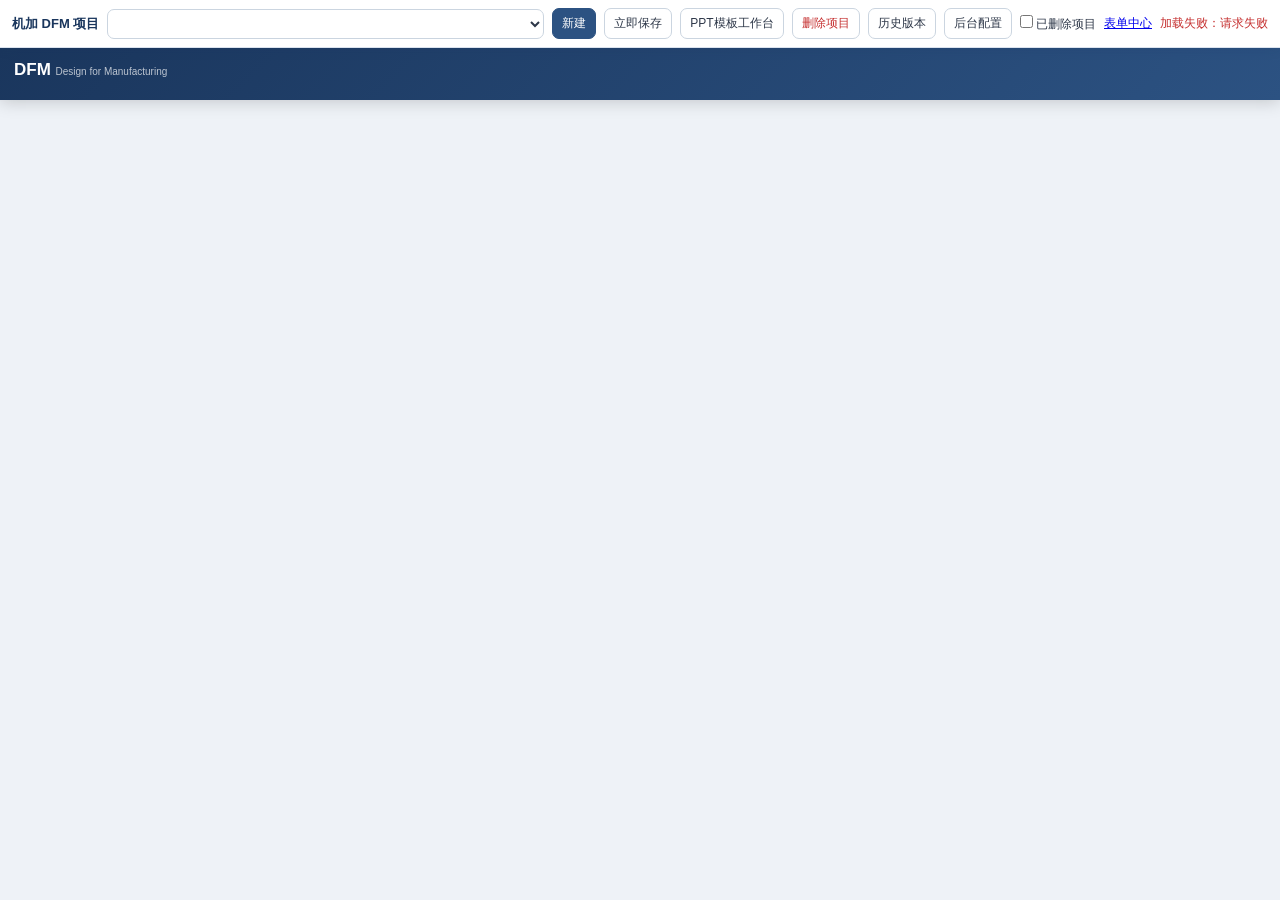
==== static/machining_dfm/index.html @ 4d1997c2 "三服务拆分与机加 DFM 接入 - 新增三服务入口与启动器：app/services/{hpdc,machining,workbench}.py、run_services.py   （压铸 8001 " ====
<!doctype html>
<html lang="zh-CN"><head>
<meta charset="UTF-8">
<meta name="viewport" content="width=device-width,initial-scale=1,maximum-scale=1,user-scalable=no">
<title>机加 DFM · 项目工作台</title>
<link rel="stylesheet" href="/static/machining_dfm/app.css?v=services-v2">
<link rel="stylesheet" href="/static/machining_dfm/host.css?v=services-v2">
</head>
<body class="server-loading">
<div id="langBox" style="position:fixed;top:8px;right:12px;z-index:999;background:#fff;border:1px solid #cbd5e0;border-radius:16px;padding:3px 10px;font-size:12px;box-shadow:0 1px 4px rgba(0,0,0,.12)"><select id="langSel" onchange="setLang(this.value)" style="border:none;background:transparent;font-size:12px;outline:none;cursor:pointer;color:#2d3748"><option value="zh">中文</option><option value="en">English</option><option value="th">ไทย</option><option value="es">Español</option></select></div>
<div class="appbar">
  <h1>DFM <span style="font-size:10px;opacity:0.7;font-weight:400">Design for Manufacturing</span></h1>
  <div class="tabs" id="tabBar"></div>
</div>
<div class="main" id="mainPanels"></div>
<div class="modal-overlay" id="modalOverlay" onclick="closeModal()">
  <div class="modal-box" id="modalBox" onclick="event.stopPropagation()"></div>
</div>
<script src="/static/machining_dfm/host.js?v=services-v2"></script>
<script src="/static/machining_dfm/legacy_app.js?v=services-v2"></script>
<script src="/static/machining_dfm/pptxgen.bundle.js?v=services-v2"></script>
<script>MachiningDFMHost.start();</script>
</body></html>
---- static/machining_dfm/app.css ----
:root{--bg:#eef2f7;--c:#fff;--p:#1a365d;--p2:#2c5282;--acc:#dd6b20;--t:#2d3748;--s:#718096;--b:#e2e8f0;--g:#edf2f7;--ok:#38a169;--ng:#e53e3e}
*{margin:0;padding:0;box-sizing:border-box}
body{font-family:'PingFang SC','Microsoft YaHei',sans-serif;background:var(--bg);color:var(--t);padding-bottom:80px}
.appbar{position:sticky;top:0;z-index:100;background:linear-gradient(135deg,var(--p),var(--p2));color:#fff;padding:12px 14px 8px;box-shadow:0 2px 16px rgba(0,0,0,0.18)}
.appbar h1{font-size:17px;font-weight:700;margin-bottom:8px}
.tabs{display:flex;gap:8px;overflow-x:auto;padding-bottom:4px;-webkit-overflow-scrolling:touch}
.tab{flex-shrink:0;min-width:98px;padding:7px 16px;border-radius:20px;font-size:12px;font-weight:500;border:1.5px solid rgba(255,255,255,0.28);color:rgba(255,255,255,0.85);background:transparent;cursor:pointer;white-space:nowrap;transition:all .2s;text-align:center;line-height:1.4}
.tab.on{background:#fff;color:var(--p2);border-color:#fff;font-weight:700}
.tab.setup-tab{border-color:rgba(255,255,255,0.5)}
.tab.db-tab{border-color:rgba(255,255,255,0.5);border-style:dashed}
.lock-tab{background:#e53e3e !important;color:#fff !important;border-color:#c53030 !important;}
.main{padding:8px 10px}
.card{background:var(--c);border-radius:14px;margin-bottom:10px;overflow:hidden;box-shadow:0 1px 6px rgba(0,0,0,0.05)}
.card-hd{background:linear-gradient(135deg,var(--p),var(--p2));color:#fff;padding:10px 14px}
.card-hd h2{font-size:14px;font-weight:700}
.card-hd p{font-size:9px;opacity:0.8;margin-top:1px}
.card-bd{padding:10px 12px}
.r{display:flex;align-items:center;justify-content:space-between;padding:7px 0;border-bottom:1px solid var(--b);gap:6px}
.r:last-child{border:none}
.r .l{font-size:12px;font-weight:600;min-width:100px;flex-shrink:0;line-height:1.3}
.r .u{font-weight:400;font-size:10px;color:var(--s);display:block}
.r input,.r select{flex:1;padding:7px 10px;border:1.5px solid var(--b);border-radius:8px;font-size:13px;text-align:right;background:#f7fafc;min-width:0;font-family:inherit}
.r input:focus,.r select:focus{outline:none;border-color:var(--p2);background:#fff}
.r input.txt{text-align:left}.r select{text-align:left}
.tbw{overflow-x:auto;-webkit-overflow-scrolling:touch;border-radius:8px;border:1px solid var(--b);margin-top:8px}
table{width:100%;border-collapse:collapse;font-size:10px;min-width:1150px}
th{background:var(--p2);color:#fff;padding:6px 2px;font-size:9px;font-weight:600;white-space:nowrap}
td{padding:4px 2px;border:1px solid var(--b);text-align:center;font-size:10px}
td input,td select{width:50px;border:1.5px solid var(--b);border-radius:4px;padding:3px;font-size:10px;text-align:center;background:#f7fafc;font-family:inherit}
td input:focus,td select:focus{outline:none;border-color:var(--p2)}
td input.txt{width:auto;min-width:45px;text-align:left}
td select{width:auto;min-width:55px;text-align:left}
tr:nth-child(even) td{background:#f7fafc}
.ro{font-weight:600;color:var(--p2)}
.ro2{font-size:9px;color:var(--s)}
.act{background:var(--ng);color:#fff;border:none;border-radius:4px;padding:2px 8px;font-size:9px;cursor:pointer}
.sg{display:grid;grid-template-columns:1fr 1fr;gap:6px;margin-top:8px}
.si{background:var(--g);padding:9px 10px;border-radius:8px}
.si .sl{font-size:10px;color:var(--s)}
.si .sv{font-size:16px;font-weight:700;color:var(--p2);margin-top:2px}
.si .su{font-size:9px;color:var(--s);font-weight:400}
.sv.a{color:var(--acc)}.sv.g{color:var(--ok)}
.btn{display:block;width:100%;padding:10px;border-radius:8px;font-size:12px;font-weight:600;border:none;cursor:pointer;margin-top:6px;font-family:inherit}
.btn-p{background:var(--p2);color:#fff}.btn-p:active{background:var(--p)}
.btn-s{background:var(--g);color:var(--t)}.btn-s:active{background:#dde2e8}
.btn-a{background:var(--acc);color:#fff}.btn-a:active{background:#c05621}
.btn-g{background:var(--ok);color:#fff}.btn-g:active{background:#2f855a}
.btn-r{background:var(--ng);color:#fff}.btn-r:active{background:#c53030}
.fbox{background:#fefcbf;border:1px solid #ecc94b;border-radius:8px;padding:8px 10px;font-size:10px;color:#744210;line-height:1.6;margin-bottom:8px;white-space:pre-wrap}
.bar{display:flex;align-items:center;gap:4px;margin:4px 0}
.bar-t{flex:1;height:6px;background:#e2e8f0;border-radius:3px;overflow:hidden}
.bar-f{height:100%;border-radius:3px}
.bar-f.h{background:var(--ok)}.bar-f.m{background:#f6ad55}.bar-f.l{background:var(--ng)}
.warn{background:#fffaf0;border:1px solid #fbd38d;padding:8px 12px;border-radius:8px;font-size:10px;color:#c05621;margin-top:8px}
.note{font-size:10px;color:#a0aec0;font-style:italic;margin-top:4px}
.panel{display:none}.panel.on{display:block}
.process-row{display:flex;align-items:center;gap:6px;padding:6px 0;border-bottom:1px solid var(--b);flex-wrap:wrap}
.process-row:last-child{border-bottom:none}
.process-row input,.process-row select{flex:1;padding:6px 8px;border:1.5px solid var(--b);border-radius:8px;font-size:12px;background:#f7fafc;min-width:0;font-family:inherit}
.process-row select{min-width:130px}
.btn-row{display:flex;gap:8px;margin-top:10px;flex-wrap:wrap}
.clamp-grid{display:flex;flex-wrap:nowrap;gap:4px}.clamp-grid .r{flex:1 1 0;min-width:0;flex-direction:column;align-items:center;padding:3px 0;gap:1px;border-bottom:none}.clamp-grid .l{min-width:0;text-align:center;font-size:11px;white-space:nowrap}.clamp-grid .r input{flex:none;width:48px;padding:3px 2px;text-align:center;font-size:12px}.clamp-grid .r .u{font-size:9px;color:#a0aec0}
.feat-img-wrap{width:80px;height:45px;border:1.5px dashed #cbd5e0;border-radius:6px;display:flex;align-items:center;justify-content:center;font-size:8px;color:#a0aec0;cursor:pointer;background:#f7fafc;margin:0 auto}
.feat-img-wrap img{max-width:78px;max-height:43px;border-radius:4px;object-fit:contain}
.modal-overlay{display:none;position:fixed;top:0;left:0;width:100%;height:100%;background:rgba(0,0,0,0.5);z-index:200;justify-content:center;align-items:center}
.modal-overlay.show{display:flex}
.modal-box{background:#fff;border-radius:14px;padding:16px;width:90%;max-width:500px;max-height:80vh;overflow-y:auto}
.issue-row{display:flex;gap:8px;margin-bottom:8px;flex-wrap:wrap}
.issue-row input,.issue-row textarea{flex:1;padding:6px 8px;border:1.5px solid var(--b);border-radius:6px;font-size:11px;background:#f7fafc;font-family:inherit;min-width:120px}
.issue-row textarea{min-height:40px;resize:vertical}
.issue-thumb{max-width:100%;max-height:150px;border-radius:6px;border:1px solid var(--b);cursor:pointer;object-fit:contain}
.issue-img-box{flex:1;text-align:center;background:#fff;border:1.5px dashed #cbd5e0;border-radius:8px;padding:10px 8px;cursor:pointer;min-height:90px;display:flex;flex-direction:column;align-items:center;justify-content:center;gap:4px;font-size:10px;color:#a0aec0}
.issue-img-wrap{flex:1;text-align:center;background:#f7fafc;border:1px solid var(--b);border-radius:8px;padding:8px;min-height:90px;display:flex;flex-direction:column;align-items:center;justify-content:center;gap:4px}
.issue-img-wrap .lab{font-size:10px;color:var(--s)}
@media(min-width:768px){.main{max-width:1400px;margin:0 auto}.sg{grid-template-columns:repeat(4,1fr)}.clamp-grid{grid-template-columns:repeat(4,1fr)}}
@media(min-width:1200px){.main{max-width:1600px}}
/* ===== 第二轮新增 ===== */
.dash-tab{border-style:dashed!important;opacity:0.95}
.size-grid{display:grid;grid-template-columns:1fr 1fr;gap:8px}
@media(min-width:768px){.size-grid{grid-template-columns:repeat(4,1fr)}}
.r input.size-card{font-size:15px;padding:12px 10px}
.flow-wrap{display:flex;gap:0;align-items:stretch;overflow-x:auto;padding:12px 4px;-webkit-overflow-scrolling:touch}
.flow-node{flex:0 0 auto;width:180px;background:#fff;border:1.5px solid var(--b);border-radius:10px;padding:8px;text-align:center;box-shadow:0 1px 3px rgba(0,0,0,0.06)}
.flow-node .fn-name{font-size:12px;font-weight:700;color:var(--p2);margin-bottom:4px}
.flow-node .fn-img{width:140px;height:95px;border:1px dashed #cbd5e0;border-radius:6px;background:#f7fafc;display:flex;align-items:center;justify-content:center;font-size:9px;color:#a0aec0;overflow:hidden;margin:0 auto 4px}
.flow-node .fn-img img{max-width:100%;max-height:100%;object-fit:contain}
.flow-node .fn-m{font-size:10px;font-weight:600;color:#4a5568;margin-bottom:2px;word-break:break-all;text-align:left}
.flow-node .fn-i{font-size:9px;color:var(--s);line-height:1.5;text-align:left}

.flow-node .fn-info{font-size:9px;color:var(--s);line-height:1.5;margin-top:2px;word-break:break-all;text-align:left}
.flow-node .fn-stat{font-size:10px;font-weight:700;color:var(--acc);margin-top:3px;background:#fffaf0;border:1px solid #fbd38d;border-radius:6px;padding:3px 2px}
.flow-arrow{flex:0 0 auto;display:flex;align-items:center;color:#a0aec0;font-size:18px;padding:0 4px}
.flow-legend{font-size:9px;color:var(--s);margin-top:4px}
.mimg-thumb{width:52px;height:40px;border:1px solid var(--b);border-radius:6px;object-fit:cover;cursor:pointer;vertical-align:middle}
.mimg-ph{width:52px;height:40px;border:1.5px dashed #cbd5e0;border-radius:6px;display:inline-flex;align-items:center;justify-content:center;font-size:8px;color:#a0aec0;cursor:pointer;background:#f7fafc;vertical-align:middle}
.proc-thumb{width:40px;height:32px;border:1px solid var(--b);border-radius:6px;object-fit:cover;vertical-align:middle}
.proc-ph{width:40px;height:32px;border:1.5px dashed #cbd5e0;border-radius:6px;display:inline-flex;align-items:center;justify-content:center;font-size:8px;color:#a0aec0;cursor:pointer;background:#f7fafc;vertical-align:middle}
.iqlist{max-height:170px;overflow-y:auto;border:1px solid #d0d7e2;border-radius:6px;margin-top:3px;background:#fff;text-align:left;z-index:5}
.iqcand{padding:4px 8px;font-size:11px;cursor:pointer;border-bottom:1px solid #f0f3f7;white-space:nowrap;overflow:hidden;text-overflow:ellipsis}
.iqcand:hover{background:#eef2ff}
.iqcand.on{background:#dbeafe;font-weight:600}
.iqnone{padding:6px 8px;font-size:11px;color:#a0aec0}
---- static/machining_dfm/host.css ----
#serverProjectBar{position:sticky;top:0;z-index:1000;display:flex;align-items:center;gap:8px;flex-wrap:wrap;padding:8px 12px;background:#fff;border-bottom:1px solid #dbe3ee;box-shadow:0 2px 10px rgba(26,54,93,.12);font-size:12px}
#serverProjectBar strong{color:#1a365d;font-size:13px}
#serverProjectBar select,#serverProjectBar button{border:1px solid #cbd5e0;border-radius:7px;background:#fff;padding:6px 9px;font:inherit;color:#2d3748}
#serverProjectBar select{min-width:240px;max-width:440px;flex:1}
#serverProjectBar button{cursor:pointer}
#serverProjectBar button.primary{background:#2c5282;border-color:#2c5282;color:#fff}
#serverProjectBar button.danger{color:#c53030}
#serverProjectBar .server-status{margin-left:auto;color:#718096;white-space:nowrap}
#serverProjectBar .server-status.error{color:#c53030}
.server-loading #mainPanels{opacity:.3;pointer-events:none}
.server-dialog{position:fixed;inset:0;z-index:2000;display:flex;align-items:center;justify-content:center;background:rgba(15,23,42,.45);padding:18px}
.server-dialog[hidden]{display:none}
.server-dialog-box{width:min(620px,96vw);max-height:80vh;overflow:auto;background:#fff;border-radius:14px;padding:16px;box-shadow:0 18px 50px rgba(0,0,0,.22)}
.server-dialog-head,.server-version{display:flex;align-items:center;justify-content:space-between;gap:10px}
.server-dialog-head{margin-bottom:10px}.server-dialog-head h2{font-size:17px}.server-dialog-head button,.server-version button{border:1px solid #cbd5e0;border-radius:7px;background:#fff;padding:6px 10px;cursor:pointer}
.server-version{padding:10px 0;border-top:1px solid #edf2f7}.server-version small{display:block;color:#718096;margin-top:3px}
.server-dialog-box section>label{display:grid;grid-template-columns:160px 1fr;align-items:center;gap:10px;margin:10px 0;color:#4a5568;font-size:13px}
.server-dialog-box input,.server-dialog-box select,.server-dialog-box button{border:1px solid #cbd5e0;border-radius:7px;background:#fff;padding:7px 9px;font:inherit;color:#2d3748}
.server-dialog-box button{cursor:pointer}.server-dialog-box button.primary{background:#2c5282;border-color:#2c5282;color:#fff}
.server-dialog-box hr{border:0;border-top:1px solid #edf2f7;margin:16px 0}.server-dialog-box .muted{min-height:18px;color:#718096;font-size:12px}
.server-counts{display:grid;grid-template-columns:repeat(4,1fr);gap:8px;margin:6px 0 14px}.server-counts span{padding:10px;border-radius:8px;background:#edf2f7;text-align:center;color:#4a5568}.server-counts b{display:block;margin-top:3px;font-size:18px;color:#1a365d}
.btn-row{display:flex;gap:8px;flex-wrap:wrap}
@media(max-width:720px){#serverProjectBar select{min-width:160px;width:100%}#serverProjectBar .server-status{width:100%;margin-left:0}}
@media(max-width:520px){.server-dialog-box section>label{grid-template-columns:1fr;gap:4px}.server-counts{grid-template-columns:repeat(2,1fr)}}
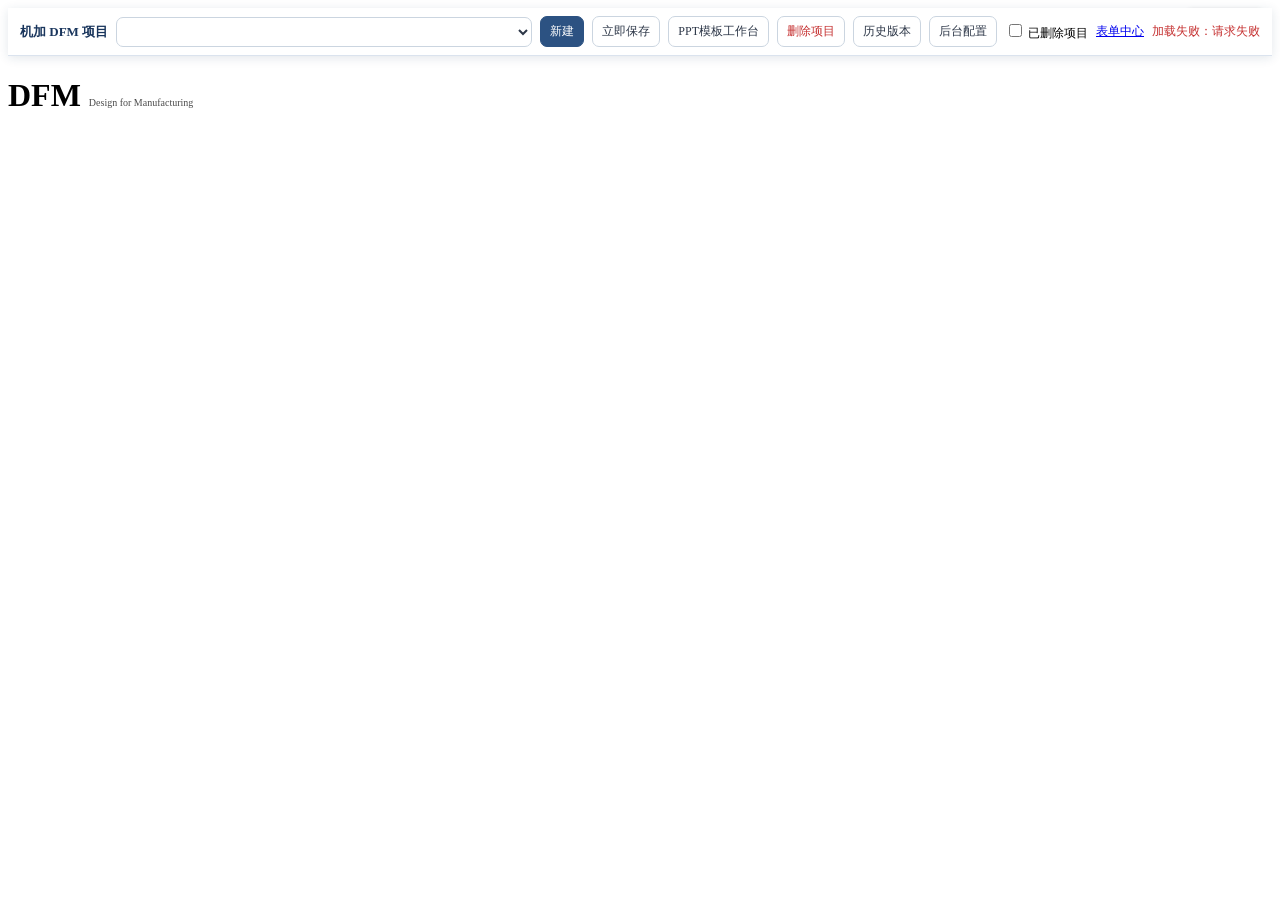
==== commit 543a821c: "机加 DFM 结构重构：项目 → 工序（行内选设备）→ 夹具/检具选型，业务数据全部落表 主线层级改成"项目 → 项目信息 → 工序（每道一台设备）→ 夹具选型 / 检具选型"， 基础库与工艺设置降为" ====
--- a/static/machining_dfm/index.html
+++ b/static/machining_dfm/index.html
@@ -3,8 +3,8 @@
 <meta charset="UTF-8">
 <meta name="viewport" content="width=device-width,initial-scale=1,maximum-scale=1,user-scalable=no">
 <title>机加 DFM · 项目工作台</title>
-<link rel="stylesheet" href="/static/machining_dfm/app.css?v=services-v2">
-<link rel="stylesheet" href="/static/machining_dfm/host.css?v=services-v2">
+<link rel="stylesheet" href="/static/machining_dfm/app.css?v=project-v1">
+<link rel="stylesheet" href="/static/machining_dfm/host.css?v=project-v1">
 </head>
 <body class="server-loading">
 <div id="langBox" style="position:fixed;top:8px;right:12px;z-index:999;background:#fff;border:1px solid #cbd5e0;border-radius:16px;padding:3px 10px;font-size:12px;box-shadow:0 1px 4px rgba(0,0,0,.12)"><select id="langSel" onchange="setLang(this.value)" style="border:none;background:transparent;font-size:12px;outline:none;cursor:pointer;color:#2d3748"><option value="zh">中文</option><option value="en">English</option><option value="th">ไทย</option><option value="es">Español</option></select></div>
@@ -16,8 +16,20 @@
 <div class="modal-overlay" id="modalOverlay" onclick="closeModal()">
   <div class="modal-box" id="modalBox" onclick="event.stopPropagation()"></div>
 </div>
-<script src="/static/machining_dfm/host.js?v=services-v2"></script>
-<script src="/static/machining_dfm/legacy_app.js?v=services-v2"></script>
-<script src="/static/machining_dfm/pptxgen.bundle.js?v=services-v2"></script>
+<script src="/static/machining_dfm/host.js?v=project-v1"></script>
+<script src="/static/machining_dfm/machines.js?v=project-v1"></script>
+<script src="/static/machining_dfm/tools.js?v=project-v1"></script>
+<script src="/static/machining_dfm/library_pages.js?v=project-v1"></script>
+<script src="/static/machining_dfm/fixtures.js?v=project-v1"></script>
+<script src="/static/machining_dfm/gauges.js?v=project-v1"></script>
+<script src="/static/machining_dfm/project_info.js?v=project-v1"></script>
+<script src="/static/machining_dfm/process_page.js?v=project-v1"></script>
+<script src="/static/machining_dfm/issue_page.js?v=project-v1"></script>
+<script src="/static/machining_dfm/selection_page.js?v=project-v1"></script>
+<script src="/static/machining_dfm/history_page.js?v=project-v1"></script>
+<script src="/static/machining_dfm/trash_page.js?v=project-v1"></script>
+<script src="/static/machining_dfm/changes_page.js?v=project-v1"></script>
+<script src="/static/machining_dfm/legacy_app.js?v=project-v1"></script>
+<script src="/static/machining_dfm/pptxgen.bundle.js?v=project-v1"></script>
 <script>MachiningDFMHost.start();</script>
 </body></html>
--- a/static/machining_dfm/host.css
+++ b/static/machining_dfm/host.css
@@ -20,5 +20,21 @@
 .server-dialog-box hr{border:0;border-top:1px solid #edf2f7;margin:16px 0}.server-dialog-box .muted{min-height:18px;color:#718096;font-size:12px}
 .server-counts{display:grid;grid-template-columns:repeat(4,1fr);gap:8px;margin:6px 0 14px}.server-counts span{padding:10px;border-radius:8px;background:#edf2f7;text-align:center;color:#4a5568}.server-counts b{display:block;margin-top:3px;font-size:18px;color:#1a365d}
 .btn-row{display:flex;gap:8px;flex-wrap:wrap}
+/* 回收站面板（阶段 4）：表格按分组堆卡片，面板自己滚，别把整页顶长 */
+.server-dialog-box.trash-box{width:min(1080px,96vw);max-height:84vh}
+.server-dialog-box.trash-box table{width:100%;border-collapse:collapse;font-size:12px}
+.server-dialog-box.trash-box th,.server-dialog-box.trash-box td{border-bottom:1px solid #edf2f7;padding:5px 7px;text-align:left;vertical-align:top}
+.server-dialog-box.trash-box th{background:#f7fafc;color:#4a5568;font-weight:600;white-space:nowrap}
+/* 回收站页签入口 */
+.tab.trash-tab{white-space:nowrap}
+/* 变更流水时间线（版本履历页签下半部分） */
+.chg-list{border:1px solid #e2e8f0;border-radius:10px;overflow:hidden}
+.chg{padding:7px 10px;border-bottom:1px solid #edf2f7;background:#fff}
+.chg:last-child{border-bottom:0}
+.chg-hd{display:flex;align-items:baseline;gap:8px;flex-wrap:wrap}
+.chg-label{font-size:12px;color:#1a365d}
+.chg-tag{font-size:10px;color:#2c5282;background:#ebf8ff;border-radius:9px;padding:1px 7px;white-space:nowrap}
+.chg-when{margin-left:auto;font-size:10px;color:#718096;white-space:nowrap}
+.chg-extra{margin-top:3px;font-size:10px;color:#718096;line-height:1.5;word-break:break-all}
 @media(max-width:720px){#serverProjectBar select{min-width:160px;width:100%}#serverProjectBar .server-status{width:100%;margin-left:0}}
 @media(max-width:520px){.server-dialog-box section>label{grid-template-columns:1fr;gap:4px}.server-counts{grid-template-columns:repeat(2,1fr)}}
